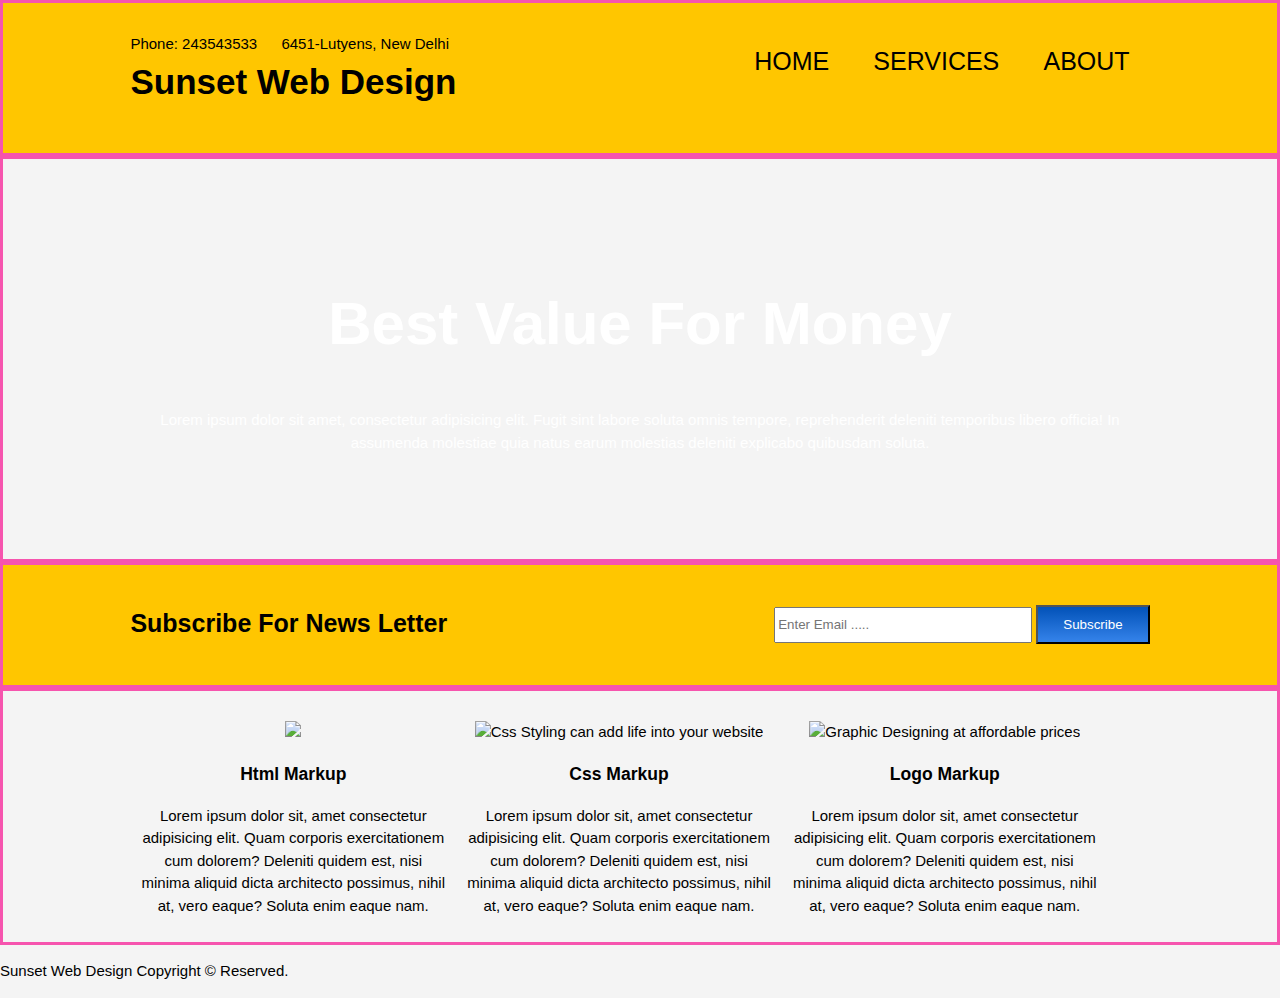
==== index.html @ 6b7d2eb6 "Add files via upload" ====
<!DOCTYPE html>
<html lang="en">
<head>
    <meta charset="UTF-8">
    <!--  For responsive website add viewport , content attribute -->
    <meta name="viewport" content="width=device-width, initial-scale=1.0">
    <meta name="description"   content="Affordable web design and Web development company">
    <meta name="keywords"   content="Web design ,  Web Design , SEO , Website Development" >
    <link rel="stylesheet" href="style.css">
    <title>Sunset Web Design - Welcome</title>
</head>
<body>
<header>
        <div class="container">
            <!-- div inside container -->

            <div id="branding">

                <!-- Added phone and address -->
            <span class="details">Phone: 243543533</span>

            <span class="details">6451-Lutyens, New Delhi</span>

                <h1 id="company-heading">Sunset Web Design</h1>
            </div>
       

        <nav>
            <ul>
                <li><a href="index.html">Home</a></li>
                <li><a href="services.html">Services</a></li>
                <li><a href="about.html">About</a></li>
            </ul>
        </nav>
    </div>
</header>



    <section  id="showcase">
        <div class="container">
            <h1>Best Value For Money</h1>
            <p>Lorem ipsum dolor sit amet, consectetur adipisicing elit. Fugit sint labore soluta omnis tempore, reprehenderit deleniti temporibus libero officia! In assumenda molestiae quia natus earum molestias deleniti explicabo quibusdam soluta.</p>
        </div>
    </section>

    <section id="newsletter"> 
        <div class="container">
            <h3>Subscribe For News Letter</h3>
            <form >
            <input type="email"  placeholder="Enter Email .....">
            <button> Subscribe</button>
            </form>
        </div>
    </section>

    <section id="boxes">
        <div class="container">
            <!-- div inside container -->
            <div class="box">
                <img src="./img/logo_html.png">
                <h3>Html Markup</h3>
                <p>Lorem ipsum dolor sit, amet consectetur adipisicing elit. Quam corporis exercitationem cum dolorem? Deleniti quidem est, nisi minima aliquid dicta architecto possimus, nihil at, vero eaque? Soluta enim eaque nam.</p>
            </div>
        

        <div class="box">
            <img src="./img/logo_css.png" alt="Css Styling can add life into your website">
            <h3>Css Markup</h3>
            <p>Lorem ipsum dolor sit, amet consectetur adipisicing elit. Quam corporis exercitationem cum dolorem? Deleniti quidem est, nisi minima aliquid dicta architecto possimus, nihil at, vero eaque? Soluta enim eaque nam.</p>
        </div>

        <div class="box">
            <img src="./img/logo_brush.png" alt="Graphic Designing at affordable prices">
            <h3>Logo Markup</h3>
            <p>Lorem ipsum dolor sit, amet consectetur adipisicing elit. Quam corporis exercitationem cum dolorem? Deleniti quidem est, nisi minima aliquid dicta architecto possimus, nihil at, vero eaque? Soluta enim eaque nam.</p>
        </div>

    </div>
    </section>

    <footer>
        <!-- learned to &copy; -->
        <p id="align-footer">Sunset Web Design Copyright &copy; Reserved.</p>
    </footer>
</body>
</html>
---- style.css ----
body{
    /* line height , font- size , font-family in same short hand property line */
    font: 15px/1.5 Arial, Helvetica, sans-serif;
    margin: 0;
    padding: 0;
    background-color: #f4f4f4;
}
/* global -  applicable to all */
.container{
    margin: auto;
    width: 80%;
    overflow: hidden;
}

ul{
    
    margin: 0;
    padding: 0;
}

/* Header */
header{
    background-color: #ffc600;
    border: 3px solid #f654ae;
    padding-top: 30px;
    min-height: 120px;
}

.details{
    font-size: 15px;
    margin-top: 0;
    margin-right: 20px;
    margin-bottom: 10px;
    padding: 0;
}
header a{
    color: black;
    text-decoration: none;
    text-transform: uppercase;
    /* looks better font made bigger  */
    font-size: 25px;
    /* added font weight it made the font bolder */
   
}

/* unorder list have padding by default */

header a:hover{
    font-weight: bold;

}

header li{
    display: inline;
    padding: 0 20px 0 20px;
}

header #branding{
    float: left;
}

header #branding h1{
    margin: 0;
}

header nav{
    float:right;
    margin-top: 10px;

}
 /* added font weight it made the font bolder */
 /* added id in h1 for displaying company name */
#company-heading{
    font-size:35px;
    font-weight: 900;
}





/* Showcase */

#showcase{

    background: url(./img/showcase.jpg) no-repeat 0  -400px;
    min-height: 400px;
    color: #ffffff;
    
    text-align: center;
    border: 3px solid #f654ae;
}

/* Getting inside tags */
/* making font bigger and keeping margin-top */
#showcase h1{
    font-size: 60px;
    margin-top: 120px;
}


/* newsletter */

#newsletter{
    background-color: #ffc600;
    border: 3px solid #f654ae;
    height: 120px;
}

#newsletter form{
    float: right;
    margin-top: 40px;
}

#newsletter input[type="email"]{
    width: 250px;
    height: 30px;
}

#newsletter h3{
    font-weight: 900;
    font-size: 25px;
    float: left;
    margin-top: 40px;
}
#newsletter button{
    padding: 10px 25px;
    background: linear-gradient(180deg, #0252b8 0%, #3583ea 100%);
    color: #ffffff;
}


/*  Boxes */

/* color is not white but grey in global  */
#boxes{
    /* margin-top: 20px; */
    border: 3px solid #f654ae;

}
 #boxes .box{
     margin-top: 20px;
    text-align: center;
    float: left;
    width: 30%;
    padding: 10px;
}

#boxes .box img{
    width: 90px;
}

#about{
    width: 65%;
    float: left;
}

/* About us */

#we-do{
    width: 30%;
    float: right;
    background: linear-gradient(180deg, #0252b8 0%, #3583ea 100%);
    margin-top: 30px;
    height: 200px;
    padding: 20px 15px;

}

/* main-col */

article#main-col{
    width: 65%;
    float: left;
}


/* Services */
#services li{
    margin-bottom: 5px;
    background: #e6e6e6;
    padding: 20px;
    border: 1px solid #cccccc;
    margin-right: 90px;
}


/* Sidebar */
#sidebar{
    background: linear-gradient(180deg, #0252b8 0%, #3583ea 100%);
    width: 30%;
    float: right;
    padding: 10px 20px;
    font-size: 20px;
    height: 300px;
    margin-top: 60px;
}


#sidebar input[type="textarea"]{
    width: 70%;
    height: 80px;
}

#sidebar input[type="tel"]{
    height: 25px;
}

#sidebar input[type="email"]{
    height: 25px;
}


#sidebar button{
    margin-top: 20px;
    padding: 10px 35px;
    background: linear-gradient(180deg, #0252b8 0%, #3583ea 100%);
    color: #ffffff;
}

.form-check{
    margin-bottom: 5px;
}

/* Media Queries */

@media(max-width: 768px){
    header #branding,
    header nav,
    header nav li,
    #newsletter h1,
    #newsletter form,
    #boxes .box,
    article#main-col,
    aside#sidebar{
      float:none;
      text-align:center;
      width:100%;
    }

/* Footer */

footer{
     background: linear-gradient(180deg, #0252b8 0%, #3583ea 100%);
      height: 60px;
      border: 3px solid #f654ae;
     text-align: center;
     /* Helped with adding spacing  from the top*/
     padding: 10px 30px;
    }
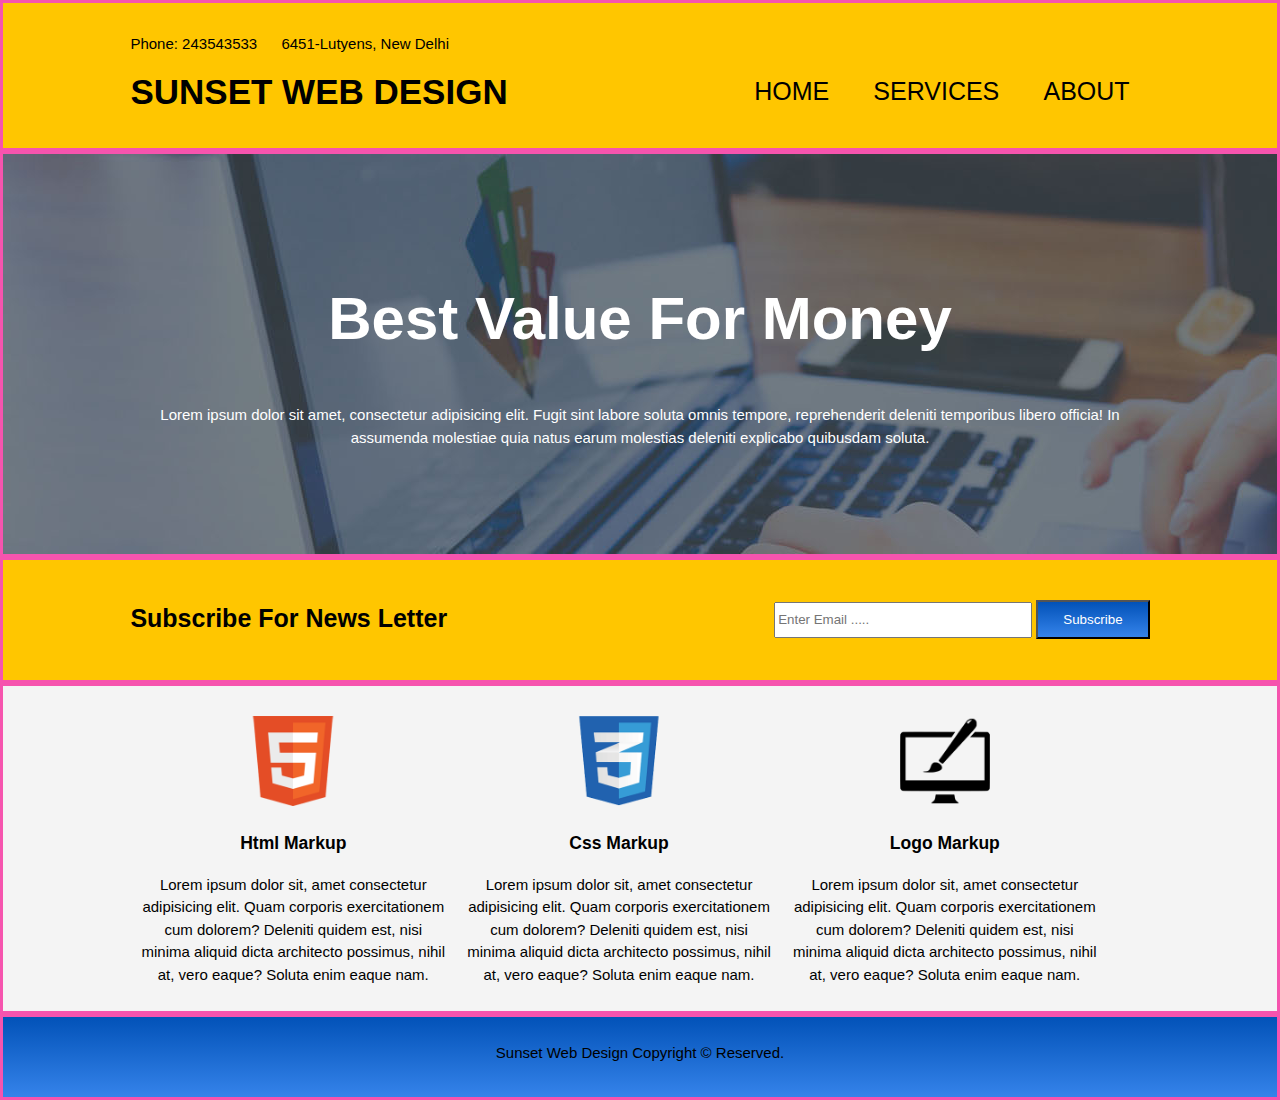
==== commit bb4bf702: "Refactoring Index file with recent changes" ====
--- a/index.html
+++ b/index.html
@@ -11,28 +11,32 @@
 </head>
 <body>
 <header>
-        <div class="container">
+          <div class="container">
             <!-- div inside container -->
 
-            <div id="branding">
 
                 <!-- Added phone and address -->
-            <span class="details">Phone: 243543533</span>
+                 <div class="upper-header">
+                       <span class="details">Phone: 243543533</span>
 
-            <span class="details">6451-Lutyens, New Delhi</span>
+                       <span class="details">6451-Lutyens, New Delhi</span>
+                 </div>
 
-                <h1 id="company-heading">Sunset Web Design</h1>
-            </div>
+
        
 
-        <nav>
-            <ul>
-                <li><a href="index.html">Home</a></li>
-                <li><a href="services.html">Services</a></li>
-                <li><a href="about.html">About</a></li>
-            </ul>
-        </nav>
-    </div>
+            <nav>
+                  <a href="#">  
+                    <h1 id="company-heading">Sunset Web Design</h1>      
+                  </a>
+                <ul>
+                    <li><a href="index.html">Home</a></li>
+                    <li><a href="services.html">Services</a></li>
+                    <li><a href="about.html">About</a></li>
+                </ul>
+            </nav>
+        
+        </div>
 </header>
 
 
@@ -84,4 +88,4 @@
         <p id="align-footer">Sunset Web Design Copyright &copy; Reserved.</p>
     </footer>
 </body>
-</html>+</html>
--- a/style.css
+++ b/style.css
@@ -22,25 +22,19 @@
 header{
     background-color: #ffc600;
     border: 3px solid #f654ae;
-    padding-top: 30px;
-    min-height: 120px;
+    padding: 30px 0;
 }
 
 .details{
-    font-size: 15px;
     margin-top: 0;
     margin-right: 20px;
     margin-bottom: 10px;
-    padding: 0;
 }
 header a{
     color: black;
     text-decoration: none;
     text-transform: uppercase;
-    /* looks better font made bigger  */
     font-size: 25px;
-    /* added font weight it made the font bolder */
-   
 }
 
 /* unorder list have padding by default */
@@ -55,29 +49,22 @@
     padding: 0 20px 0 20px;
 }
 
-header #branding{
-    float: left;
-}
-
-header #branding h1{
-    margin: 0;
-}
-
 header nav{
-    float:right;
     margin-top: 10px;
-
-}
- /* added font weight it made the font bolder */
- /* added id in h1 for displaying company name */
+    display: flex;
+    justify-content: space-between;
+    align-items: center;
+}
+nav ul{
+    display: inline-block;
+}
+
 #company-heading{
     font-size:35px;
     font-weight: 900;
-}
-
-
-
-
+    display: inline-block;
+    margin: 0;
+}
 
 /* Showcase */
 
@@ -86,7 +73,6 @@
     background: url(./img/showcase.jpg) no-repeat 0  -400px;
     min-height: 400px;
     color: #ffffff;
-    
     text-align: center;
     border: 3px solid #f654ae;
 }
@@ -127,6 +113,7 @@
     padding: 10px 25px;
     background: linear-gradient(180deg, #0252b8 0%, #3583ea 100%);
     color: #ffffff;
+    cursor: pointer;
 }
 
 
@@ -136,7 +123,6 @@
 #boxes{
     /* margin-top: 20px; */
     border: 3px solid #f654ae;
-
 }
  #boxes .box{
      margin-top: 20px;
@@ -222,7 +208,26 @@
     margin-bottom: 5px;
 }
 
+
+
+/* Footer */
+
+footer{
+     background: linear-gradient(180deg, #0252b8 0%, #3583ea 100%);
+      height: 60px;
+      border: 3px solid #f654ae;
+     text-align: center;
+     /* Helped with adding spacing  from the top*/
+     padding: 10px 30px;
+}
+
+
 /* Media Queries */
+@media(max-width:991px){
+   .upper-header{ text-align: center;}
+   header nav{ flex-direction: column;}
+   nav ul{ display: flex;}
+}
 
 @media(max-width: 768px){
     header #branding,
@@ -232,23 +237,91 @@
     #newsletter form,
     #boxes .box,
     article#main-col,
-    aside#sidebar{
+    /* adding these 3 to media queries */
+    #sidebar , #about{
       float:none;
       text-align:center;
       width:100%;
     }
 
-/* Footer */
-
-footer{
-     background: linear-gradient(180deg, #0252b8 0%, #3583ea 100%);
-      height: 60px;
-      border: 3px solid #f654ae;
-     text-align: center;
-     /* Helped with adding spacing  from the top*/
-     padding: 10px 30px;
-    }
-
-
-
-   
+     header{
+    padding-bottom:20px;
+  }
+
+    /* font-size decreased  */
+    /* So all three can be in same line */
+  header a{
+      font-size: 20px;
+  }
+    /* brought changes here */
+  #company-heading{
+    font-size: 25px;
+  }
+
+  /* Address fits in one line */
+  /* company brand in one line */
+  .details{
+      font-size: 10px;
+  }
+
+  #showcase h1{
+    margin-top:40px;
+    font-size: 45px;
+    
+  }
+    /* Newsletter height increased */
+    /* Everything in same box */
+  #newsletter{
+      height: 200px;
+  }
+
+  #newsletter h3{
+      font-size: 15px;
+  }
+  #newsletter button, .quote button{
+    display:block;
+    width:100%;
+  }
+
+  #newsletter form input[type="email"], .quote input, .quote textarea{
+    width:100%;
+    margin-bottom:5px;
+  }
+
+  #we-do{
+    width: 85%;
+    margin-bottom: 15px;
+    height: 250px;
+  }
+
+  article#main-col{
+    width: 140%;
+}
+
+#page-title{
+    /* text-align: center; */
+    margin-right: 80px;
+
+}
+  #sidebar button, #sidebar input[type="textarea"], #sidebar input[type="tel"] ,
+  #sidebar input[type="email"]{
+    width: 80%;
+    margin-right: 10px;
+  }
+  #sidebar{
+      margin-bottom: 20px;
+  }
+
+  #sidebar form{
+      padding: 0  25px 0 0;
+      font-size: 15px;
+  }
+}
+
+/* Mobile Devices */
+
+@media(max-width: 480px){
+    .container{width: 100%;}
+    #company-heading{ font-size: 28px; padding: 16px 0;}
+    header li{padding: 0 12px;}
+}
